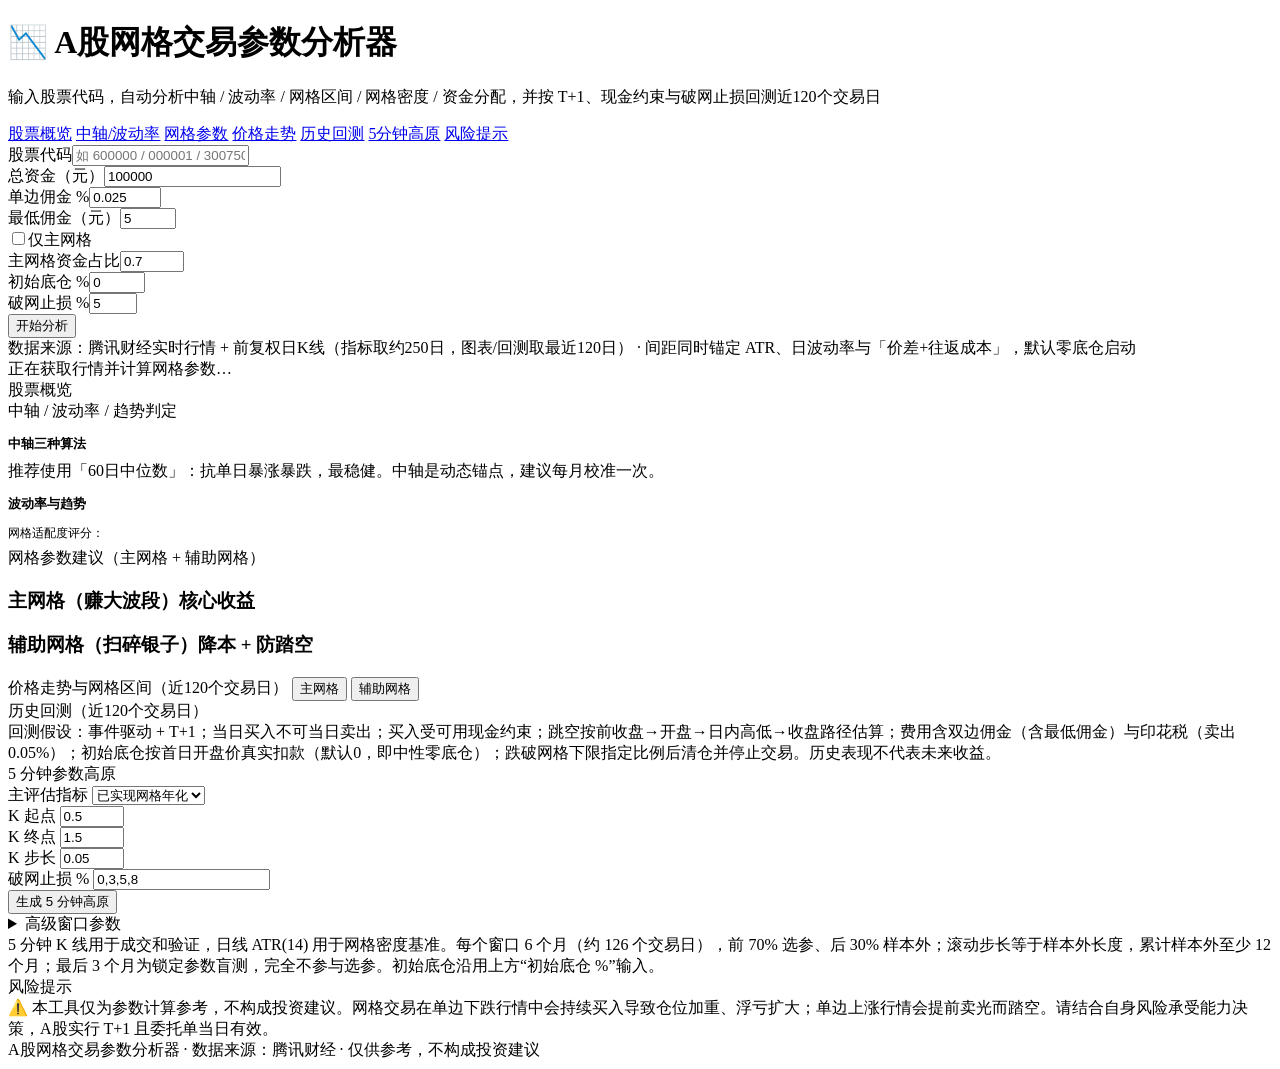
==== grid_analyzer/web/index.html @ 7067af91 "feat: add 5-minute parameter plateau UI" ====
<!DOCTYPE html>
<html lang="zh-CN">
<head>
<meta charset="UTF-8">
<meta name="viewport" content="width=device-width, initial-scale=1.0">
<title>A股网格交易参数分析器</title>
<link rel="stylesheet" href="/static/css/styles.css">
</head>
<body>
<header>
  <div class="inner">
    <h1>📉 A股网格交易参数分析器</h1>
    <p>输入股票代码，自动分析中轴 / 波动率 / 网格区间 / 网格密度 / 资金分配，并按 T+1、现金约束与破网止损回测近120个交易日</p>
  </div>
</header>

<div class="wrap">

  <nav id="toc">
    <a href="#p-stock">股票概览</a>
    <a href="#p-axis">中轴/波动率</a>
    <a href="#p-grid">网格参数</a>
    <a href="#p-chart">价格走势</a>
    <a href="#p-bt">历史回测</a>
    <a href="#p-heatmap">5分钟高原</a>
    <a href="#p-risk">风险提示</a>
  </nav>

  <div class="panel">
    <div class="search-row">
      <div class="field"><label>股票代码</label><input id="code" placeholder="如 600000 / 000001 / 300750" maxlength="8"></div>
      <div class="field"><label>总资金（元）</label><input id="capital" type="number" value="100000" min="1000" step="1000"></div>
      <div class="field"><label>单边佣金 %</label><input id="fee" type="number" value="0.025" min="0" max="0.3" step="0.005"></div>
      <div class="field"><label>最低佣金（元）</label><input id="minfee" type="number" value="5" min="0" max="100" step="1"></div>
      <label class="field check-field" title="勾选后全部资金只跑主网格，不设辅助网格"><input type="checkbox" id="single"><span>仅主网格</span></label>
      <div class="field"><label>主网格资金占比</label><input id="ratio" type="number" value="0.7" min="0.5" max="1.0" step="0.05"></div>
      <div class="field"><label>初始底仓 %</label><input id="initpos" type="number" value="0" min="0" max="100" step="5" title="0 表示中性零底仓启动；大于0时按回测首日开盘价真实扣款建仓"></div>
      <div class="field"><label>破网止损 %</label><input id="stoploss" type="number" value="5" min="0" max="50" step="1" title="价格跌破网格下限该比例后清仓并停止交易；0 表示关闭"></div>
      <button id="btn">开始分析</button>
    </div>
    <div class="hint">数据来源：腾讯财经实时行情 + 前复权日K线（指标取约250日，图表/回测取最近120日） · 间距同时锚定 ATR、日波动率与「价差+往返成本」，默认零底仓启动</div>
    <div class="err" id="err"></div>
  </div>

  <div class="panel loading" id="loading"><span class="spin"></span>正在获取行情并计算网格参数…</div>

  <div id="result">

    <div class="panel" id="p-stock">
      <div class="card-title"><span class="bar"></span>股票概览</div>
      <div class="stock-head">
        <span class="name" id="s-name"></span>
        <span class="code" id="s-code"></span>
        <span class="price" id="s-price"></span>
        <span id="s-change"></span>
        <span id="s-liq"></span>
      </div>
      <div class="kv-grid" id="s-kv"></div>
    </div>

    <div class="panel" id="p-axis">
      <div class="card-title"><span class="bar"></span>中轴 / 波动率 / 趋势判定</div>
      <div class="grid2">
        <div>
          <h3 style="font-size:13px;margin-bottom:8px;color:var(--text2)">中轴三种算法</h3>
          <div id="axis-rows"></div>
          <div class="note">推荐使用「60日中位数」：抗单日暴涨暴跌，最稳健。中轴是动态锚点，建议每月校准一次。</div>
        </div>
        <div>
          <h3 style="font-size:13px;margin-bottom:8px;color:var(--text2)">波动率与趋势</h3>
          <div class="kv-grid" id="vol-kv" style="grid-template-columns:1fr 1fr"></div>
          <div style="margin-top:12px">
            <div style="font-size:12px;color:var(--text2);margin-bottom:6px">网格适配度评分：<span id="fit-label"></span></div>
            <div class="score-wrap"><div class="score-bar"><i id="fit-bar"></i></div><span class="score-num" id="fit-num"></span></div>
          </div>
        </div>
      </div>
    </div>

    <div class="panel" id="p-grid">
      <div class="card-title"><span class="bar"></span>网格参数建议（主网格 + 辅助网格）</div>
      <div class="grid2">
        <div class="sub-card main">
          <h3>主网格（赚大波段）<span class="role">核心收益</span></h3>
          <div id="grid-main"></div>
        </div>
        <div class="sub-card aux">
          <h3>辅助网格（扫碎银子）<span class="role">降本 + 防踏空</span></h3>
          <div id="grid-aux"></div>
        </div>
      </div>
      <div class="note" id="grid-note"></div>
    </div>

    <div class="panel" id="p-chart">
      <div class="card-title"><span class="bar"></span>价格走势与网格区间（近120个交易日）
        <span class="layer-toggle">
          <button id="layer-main" class="layer-btn on-main" title="显示/隐藏主网格图层（色带 + 档位虚线 + 价格标签）">主网格</button>
          <button id="layer-aux" class="layer-btn on-aux" title="显示/隐藏辅助网格图层（色带 + 档位虚线 + 价格标签）">辅助网格</button>
        </span>
      </div>
      <div class="chart-box" id="chart"></div>
      <div class="note" id="chart-note"></div>
    </div>

    <div class="panel" id="p-bt">
      <div class="card-title"><span class="bar"></span>历史回测（近120个交易日）</div>
      <div id="bt-wrap"></div>
      <div id="equity-chart"></div>
      <div class="note" id="bt-note"></div>
      <div class="note">回测假设：事件驱动 + T+1；当日买入不可当日卖出；买入受可用现金约束；跳空按前收盘→开盘→日内高低→收盘路径估算；费用含双边佣金（含最低佣金）与印花税（卖出0.05%）；初始底仓按首日开盘价真实扣款（默认0，即中性零底仓）；跌破网格下限指定比例后清仓并停止交易。历史表现不代表未来收益。</div>
    </div>

    <div class="panel" id="p-heatmap">
      <div class="card-title"><span class="bar"></span>5 分钟参数高原</div>
      <div class="heatmap-controls">
        <div class="field">
          <label>主评估指标</label>
          <select id="heatmap-metric">
            <option value="realized_annual_pct">已实现网格年化</option>
            <option value="total_annual_pct">总权益年化</option>
            <option value="calmar">Calmar</option>
            <option value="sharpe">Sharpe</option>
            <option value="sortino">Sortino</option>
            <option value="max_drawdown_pct">最大回撤</option>
          </select>
        </div>
        <div class="field">
          <label>K 起点</label>
          <input id="heatmap-k-start" type="number" value="0.5" min="0.1" max="2" step="0.05">
        </div>
        <div class="field">
          <label>K 终点</label>
          <input id="heatmap-k-end" type="number" value="1.5" min="0.2" max="3" step="0.05">
        </div>
        <div class="field">
          <label>K 步长</label>
          <input id="heatmap-k-step" type="number" value="0.05" min="0.01" max="0.5" step="0.01">
        </div>
        <div class="field">
          <label>破网止损 %</label>
          <input id="heatmap-stop-losses" type="text" value="0,3,5,8" title="逗号分隔的百分比">
        </div>
        <button id="heatmap-btn" class="secondary-btn">生成 5 分钟高原</button>
        <span id="heatmap-status" class="hint"></span>
      </div>
      <details class="intraday-advanced">
        <summary>高级窗口参数</summary>
        <div class="heatmap-controls" style="margin-top:12px">
          <div class="field"><label>窗口交易日</label><input id="heatmap-window-days" type="number" value="126" min="10" max="252" step="1"></div>
          <div class="field"><label>样本内比例 %</label><input id="heatmap-in-sample-ratio" type="number" value="70" min="10" max="90" step="1"></div>
          <div class="field"><label>最终盲测交易日</label><input id="heatmap-final-blind-days" type="number" value="63" min="0" max="252" step="1"></div>
          <div class="field"><label>累计 OOS 交易日</label><input id="heatmap-min-oos-days" type="number" value="252" min="0" max="1000" step="1"></div>
          <div class="field"><label>历史交易日</label><input id="heatmap-history-days" type="number" value="500" min="60" max="3000" step="10"></div>
        </div>
      </details>
      <div id="heatmap-wrap"></div>
      <div class="note">5 分钟 K 线用于成交和验证，日线 ATR(14) 用于网格密度基准。每个窗口 6 个月（约 126 个交易日），前 70% 选参、后 30% 样本外；滚动步长等于样本外长度，累计样本外至少 12 个月；最后 3 个月为锁定参数盲测，完全不参与选参。初始底仓沿用上方“初始底仓 %”输入。</div>
    </div>

    <div class="panel" id="p-risk">
      <div class="card-title"><span class="bar"></span>风险提示</div>
      <div id="risks"></div>
      <div class="disclaim">⚠️ 本工具仅为参数计算参考，不构成投资建议。网格交易在单边下跌行情中会持续买入导致仓位加重、浮亏扩大；单边上涨行情会提前卖光而踏空。请结合自身风险承受能力决策，A股实行 T+1 且委托单当日有效。</div>
    </div>

  </div>
</div>

<footer>A股网格交易参数分析器 <span id="ver"></span> · 数据来源：腾讯财经 · 仅供参考，不构成投资建议</footer>
<script type="module" src="/static/js/main.js"></script>
</body>
</html>
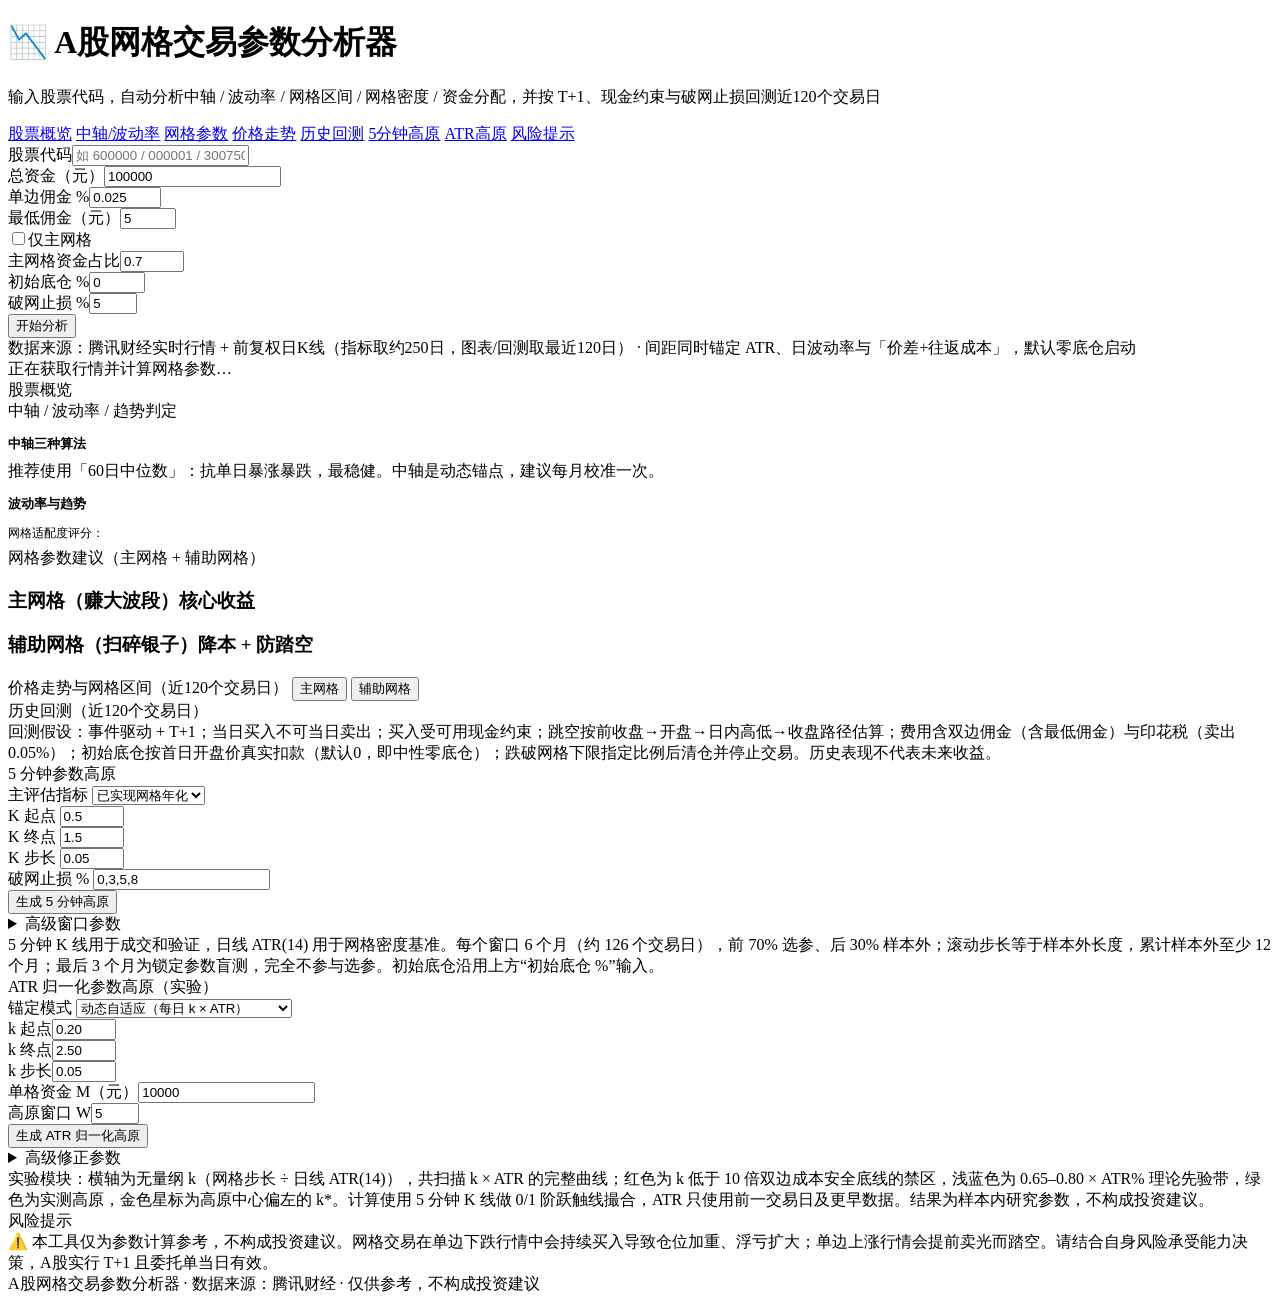
==== commit df48dc52: "feat: add experimental ATR-normalized parameter plateau" ====
--- a/grid_analyzer/web/index.html
+++ b/grid_analyzer/web/index.html
@@ -23,6 +23,7 @@
     <a href="#p-chart">价格走势</a>
     <a href="#p-bt">历史回测</a>
     <a href="#p-heatmap">5分钟高原</a>
+    <a href="#p-plateau">ATR高原</a>
     <a href="#p-risk">风险提示</a>
   </nav>
 
@@ -158,6 +159,37 @@
       <div class="note">5 分钟 K 线用于成交和验证，日线 ATR(14) 用于网格密度基准。每个窗口 6 个月（约 126 个交易日），前 70% 选参、后 30% 样本外；滚动步长等于样本外长度，累计样本外至少 12 个月；最后 3 个月为锁定参数盲测，完全不参与选参。初始底仓沿用上方“初始底仓 %”输入。</div>
     </div>
 
+    <div class="panel" id="p-plateau">
+      <div class="card-title"><span class="bar"></span>ATR 归一化参数高原（实验）</div>
+      <div class="heatmap-controls">
+        <div class="field">
+          <label>锚定模式</label>
+          <select id="plateau-mode">
+            <option value="dynamic">动态自适应（每日 k × ATR）</option>
+            <option value="static_mean">静态均值（k × 历史日均 ATR%）</option>
+          </select>
+        </div>
+        <div class="field"><label>k 起点</label><input id="plateau-k-start" type="number" value="0.20" min="0.05" max="5" step="0.05"></div>
+        <div class="field"><label>k 终点</label><input id="plateau-k-end" type="number" value="2.50" min="0.1" max="5" step="0.05"></div>
+        <div class="field"><label>k 步长</label><input id="plateau-k-step" type="number" value="0.05" min="0.01" max="0.5" step="0.01"></div>
+        <div class="field"><label>单格资金 M（元）</label><input id="plateau-grid-amount" type="number" value="10000" min="100" step="1000"></div>
+        <div class="field"><label>高原窗口 W</label><input id="plateau-window" type="number" value="5" min="2" max="21" step="1"></div>
+        <button id="plateau-btn" class="secondary-btn">生成 ATR 归一化高原</button>
+        <span id="plateau-status" class="hint"></span>
+      </div>
+      <details class="intraday-advanced">
+        <summary>高级修正参数</summary>
+        <div class="heatmap-controls" style="margin-top:12px">
+          <div class="field"><label>历史价差代理 %</label><input id="plateau-spread" type="number" value="0.05" min="0" max="5" step="0.01"></div>
+          <div class="field"><label>孤岛陡峭度阈值</label><input id="plateau-island-ratio" type="number" value="0.25" min="0" max="2" step="0.05"></div>
+          <div class="field"><label>整数关口下移 %</label><input id="plateau-front-run-offset" type="number" value="0.20" min="0" max="1" step="0.05"></div>
+          <div class="field"><label>历史交易日</label><input id="plateau-history-days" type="number" value="500" min="60" max="3000" step="10"></div>
+        </div>
+      </details>
+      <div id="plateau-wrap"></div>
+      <div class="note">实验模块：横轴为无量纲 k（网格步长 ÷ 日线 ATR(14)），共扫描 k × ATR 的完整曲线；红色为 k 低于 10 倍双边成本安全底线的禁区，浅蓝色为 0.65–0.80 × ATR% 理论先验带，绿色为实测高原，金色星标为高原中心偏左的 k*。计算使用 5 分钟 K 线做 0/1 阶跃触线撮合，ATR 只使用前一交易日及更早数据。结果为样本内研究参数，不构成投资建议。</div>
+    </div>
+
     <div class="panel" id="p-risk">
       <div class="card-title"><span class="bar"></span>风险提示</div>
       <div id="risks"></div>
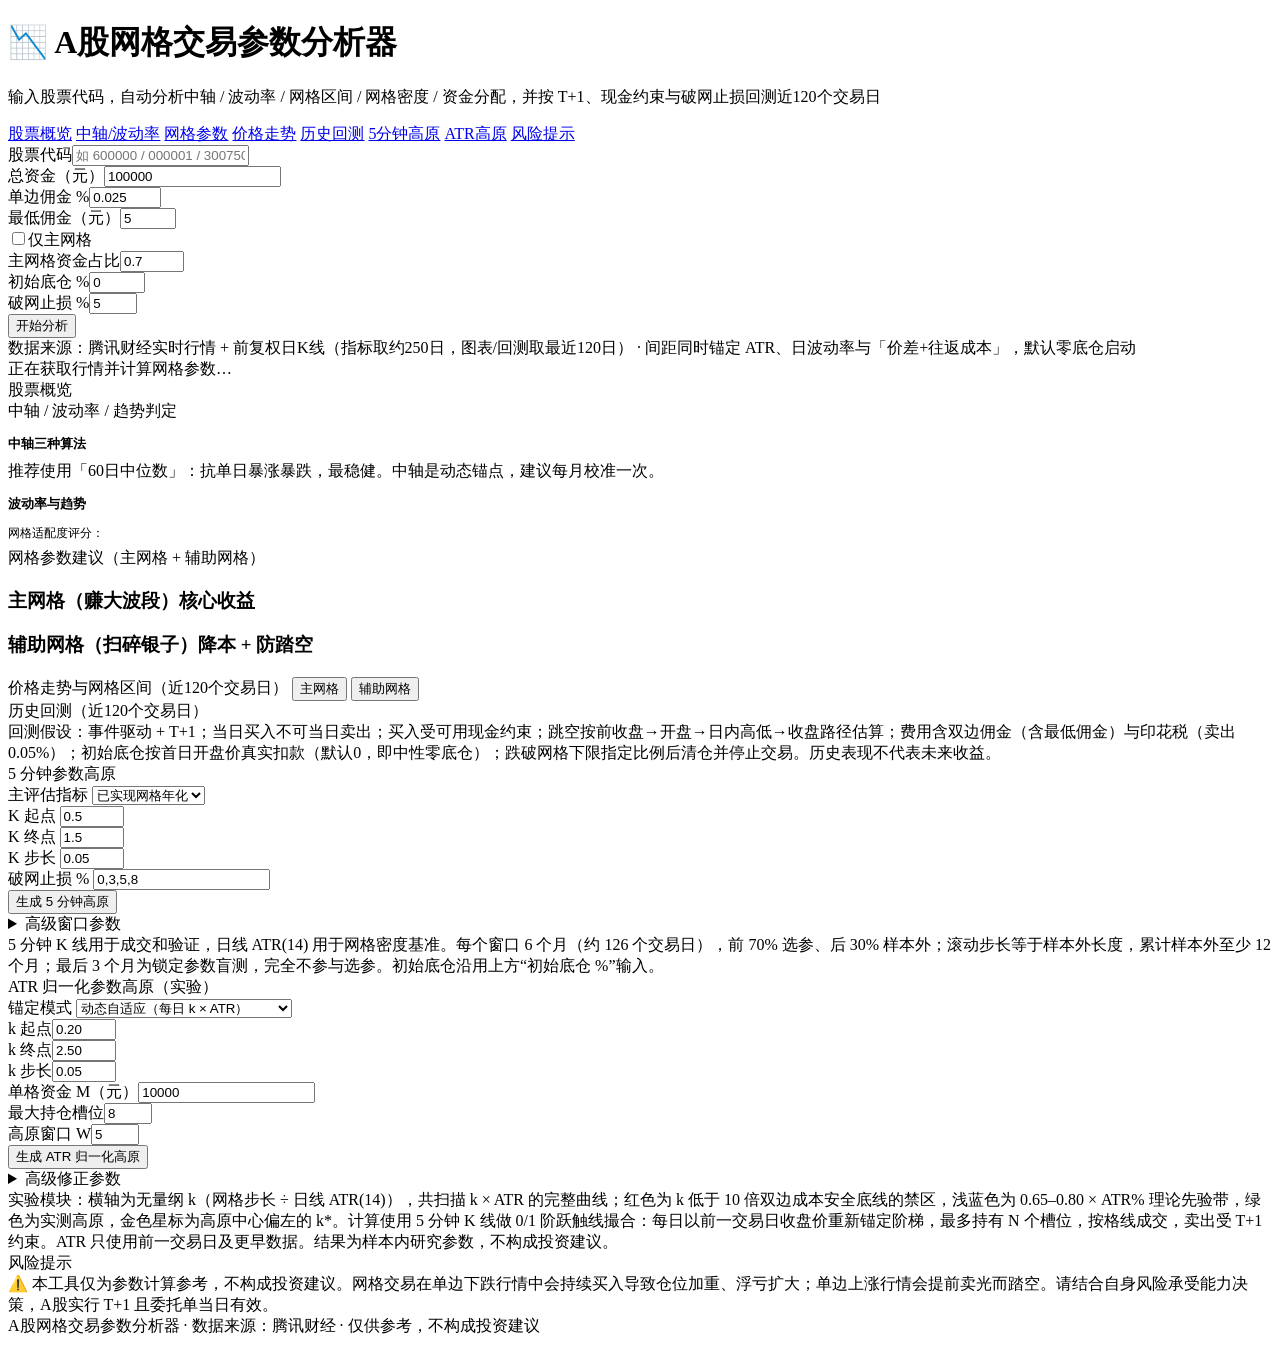
==== commit 253f0a6a: "fix: re-anchor ATR plateau as a rolling ladder grid" ====
--- a/grid_analyzer/web/index.html
+++ b/grid_analyzer/web/index.html
@@ -173,6 +173,7 @@
         <div class="field"><label>k 终点</label><input id="plateau-k-end" type="number" value="2.50" min="0.1" max="5" step="0.05"></div>
         <div class="field"><label>k 步长</label><input id="plateau-k-step" type="number" value="0.05" min="0.01" max="0.5" step="0.01"></div>
         <div class="field"><label>单格资金 M（元）</label><input id="plateau-grid-amount" type="number" value="10000" min="100" step="1000"></div>
+        <div class="field"><label>最大持仓槽位</label><input id="plateau-max-positions" type="number" value="8" min="1" max="50" step="1"></div>
         <div class="field"><label>高原窗口 W</label><input id="plateau-window" type="number" value="5" min="2" max="21" step="1"></div>
         <button id="plateau-btn" class="secondary-btn">生成 ATR 归一化高原</button>
         <span id="plateau-status" class="hint"></span>
@@ -187,7 +188,7 @@
         </div>
       </details>
       <div id="plateau-wrap"></div>
-      <div class="note">实验模块：横轴为无量纲 k（网格步长 ÷ 日线 ATR(14)），共扫描 k × ATR 的完整曲线；红色为 k 低于 10 倍双边成本安全底线的禁区，浅蓝色为 0.65–0.80 × ATR% 理论先验带，绿色为实测高原，金色星标为高原中心偏左的 k*。计算使用 5 分钟 K 线做 0/1 阶跃触线撮合，ATR 只使用前一交易日及更早数据。结果为样本内研究参数，不构成投资建议。</div>
+      <div class="note">实验模块：横轴为无量纲 k（网格步长 ÷ 日线 ATR(14)），共扫描 k × ATR 的完整曲线；红色为 k 低于 10 倍双边成本安全底线的禁区，浅蓝色为 0.65–0.80 × ATR% 理论先验带，绿色为实测高原，金色星标为高原中心偏左的 k*。计算使用 5 分钟 K 线做 0/1 阶跃触线撮合：每日以前一交易日收盘价重新锚定阶梯，最多持有 N 个槽位，按格线成交，卖出受 T+1 约束。ATR 只使用前一交易日及更早数据。结果为样本内研究参数，不构成投资建议。</div>
     </div>
 
     <div class="panel" id="p-risk">
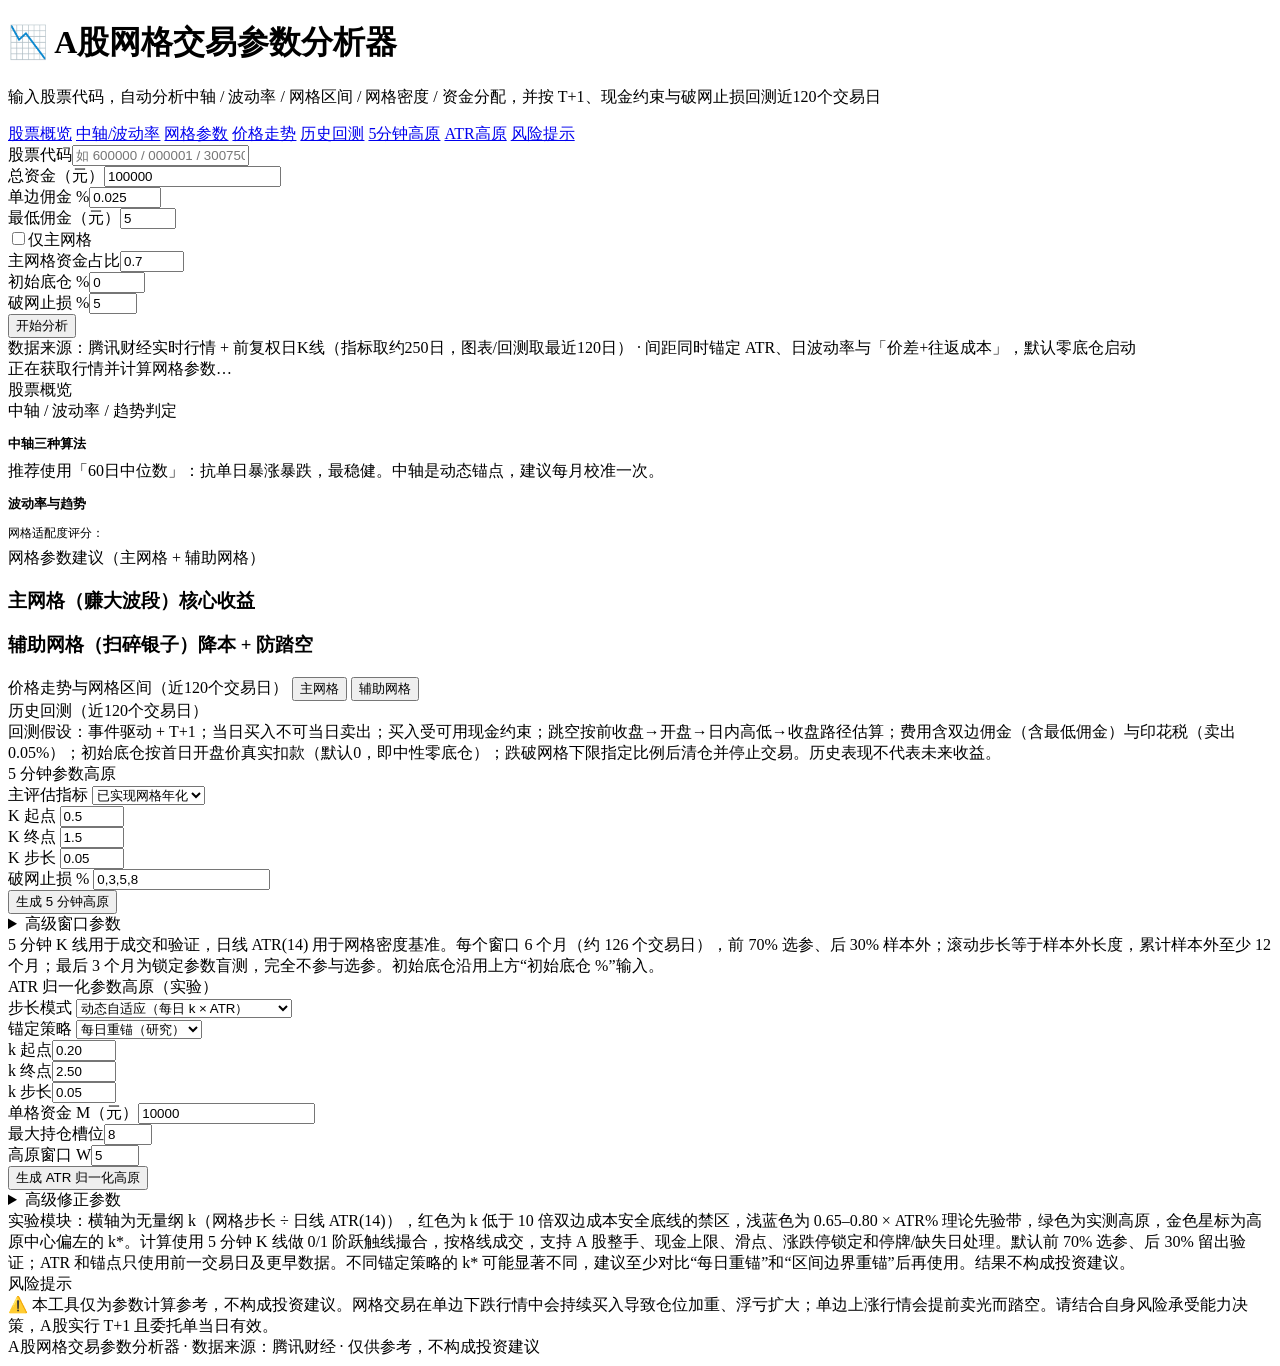
==== commit 371fb8c1: "feat: harden ATR plateau with anchor policies and holdout" ====
--- a/grid_analyzer/web/index.html
+++ b/grid_analyzer/web/index.html
@@ -163,10 +163,19 @@
       <div class="card-title"><span class="bar"></span>ATR 归一化参数高原（实验）</div>
       <div class="heatmap-controls">
         <div class="field">
-          <label>锚定模式</label>
+          <label>步长模式</label>
           <select id="plateau-mode">
             <option value="dynamic">动态自适应（每日 k × ATR）</option>
             <option value="static_mean">静态均值（k × 历史日均 ATR%）</option>
+          </select>
+        </div>
+        <div class="field">
+          <label>锚定策略</label>
+          <select id="plateau-anchor-policy">
+            <option value="daily_roll">每日重锚（研究）</option>
+            <option value="fixed_band">区间边界重锚</option>
+            <option value="fixed">固定锚点</option>
+            <option value="periodic">周期重锚</option>
           </select>
         </div>
         <div class="field"><label>k 起点</label><input id="plateau-k-start" type="number" value="0.20" min="0.05" max="5" step="0.05"></div>
@@ -182,13 +191,19 @@
         <summary>高级修正参数</summary>
         <div class="heatmap-controls" style="margin-top:12px">
           <div class="field"><label>历史价差代理 %</label><input id="plateau-spread" type="number" value="0.05" min="0" max="5" step="0.01"></div>
+          <div class="field"><label>单边滑点/冲击 %</label><input id="plateau-slippage" type="number" value="0.02" min="0" max="5" step="0.01"></div>
+          <div class="field"><label>整手股数（0=归一化）</label><input id="plateau-lot-size" type="number" value="100" min="0" max="10000" step="100"></div>
+          <div class="field"><label>涨跌停阈值 %（0=关闭）</label><input id="plateau-price-limit" type="number" value="10" min="0" max="50" step="1"></div>
+          <div class="field"><label>高原最小闭环数</label><input id="plateau-min-loops" type="number" value="10" min="0" max="10000" step="1"></div>
+          <div class="field"><label>期末浮亏惩罚</label><input id="plateau-open-loss-penalty" type="number" value="0.5" min="0" max="5" step="0.1"></div>
+          <div class="field"><label>留出验证比例 %</label><input id="plateau-holdout-ratio" type="number" value="30" min="0" max="80" step="5"></div>
           <div class="field"><label>孤岛陡峭度阈值</label><input id="plateau-island-ratio" type="number" value="0.25" min="0" max="2" step="0.05"></div>
           <div class="field"><label>整数关口下移 %</label><input id="plateau-front-run-offset" type="number" value="0.20" min="0" max="1" step="0.05"></div>
           <div class="field"><label>历史交易日</label><input id="plateau-history-days" type="number" value="500" min="60" max="3000" step="10"></div>
         </div>
       </details>
       <div id="plateau-wrap"></div>
-      <div class="note">实验模块：横轴为无量纲 k（网格步长 ÷ 日线 ATR(14)），共扫描 k × ATR 的完整曲线；红色为 k 低于 10 倍双边成本安全底线的禁区，浅蓝色为 0.65–0.80 × ATR% 理论先验带，绿色为实测高原，金色星标为高原中心偏左的 k*。计算使用 5 分钟 K 线做 0/1 阶跃触线撮合：每日以前一交易日收盘价重新锚定阶梯，最多持有 N 个槽位，按格线成交，卖出受 T+1 约束。ATR 只使用前一交易日及更早数据。结果为样本内研究参数，不构成投资建议。</div>
+      <div class="note">实验模块：横轴为无量纲 k（网格步长 ÷ 日线 ATR(14)），红色为 k 低于 10 倍双边成本安全底线的禁区，浅蓝色为 0.65–0.80 × ATR% 理论先验带，绿色为实测高原，金色星标为高原中心偏左的 k*。计算使用 5 分钟 K 线做 0/1 阶跃触线撮合，按格线成交，支持 A 股整手、现金上限、滑点、涨跌停锁定和停牌/缺失日处理。默认前 70% 选参、后 30% 留出验证；ATR 和锚点只使用前一交易日及更早数据。不同锚定策略的 k* 可能显著不同，建议至少对比“每日重锚”和“区间边界重锚”后再使用。结果不构成投资建议。</div>
     </div>
 
     <div class="panel" id="p-risk">
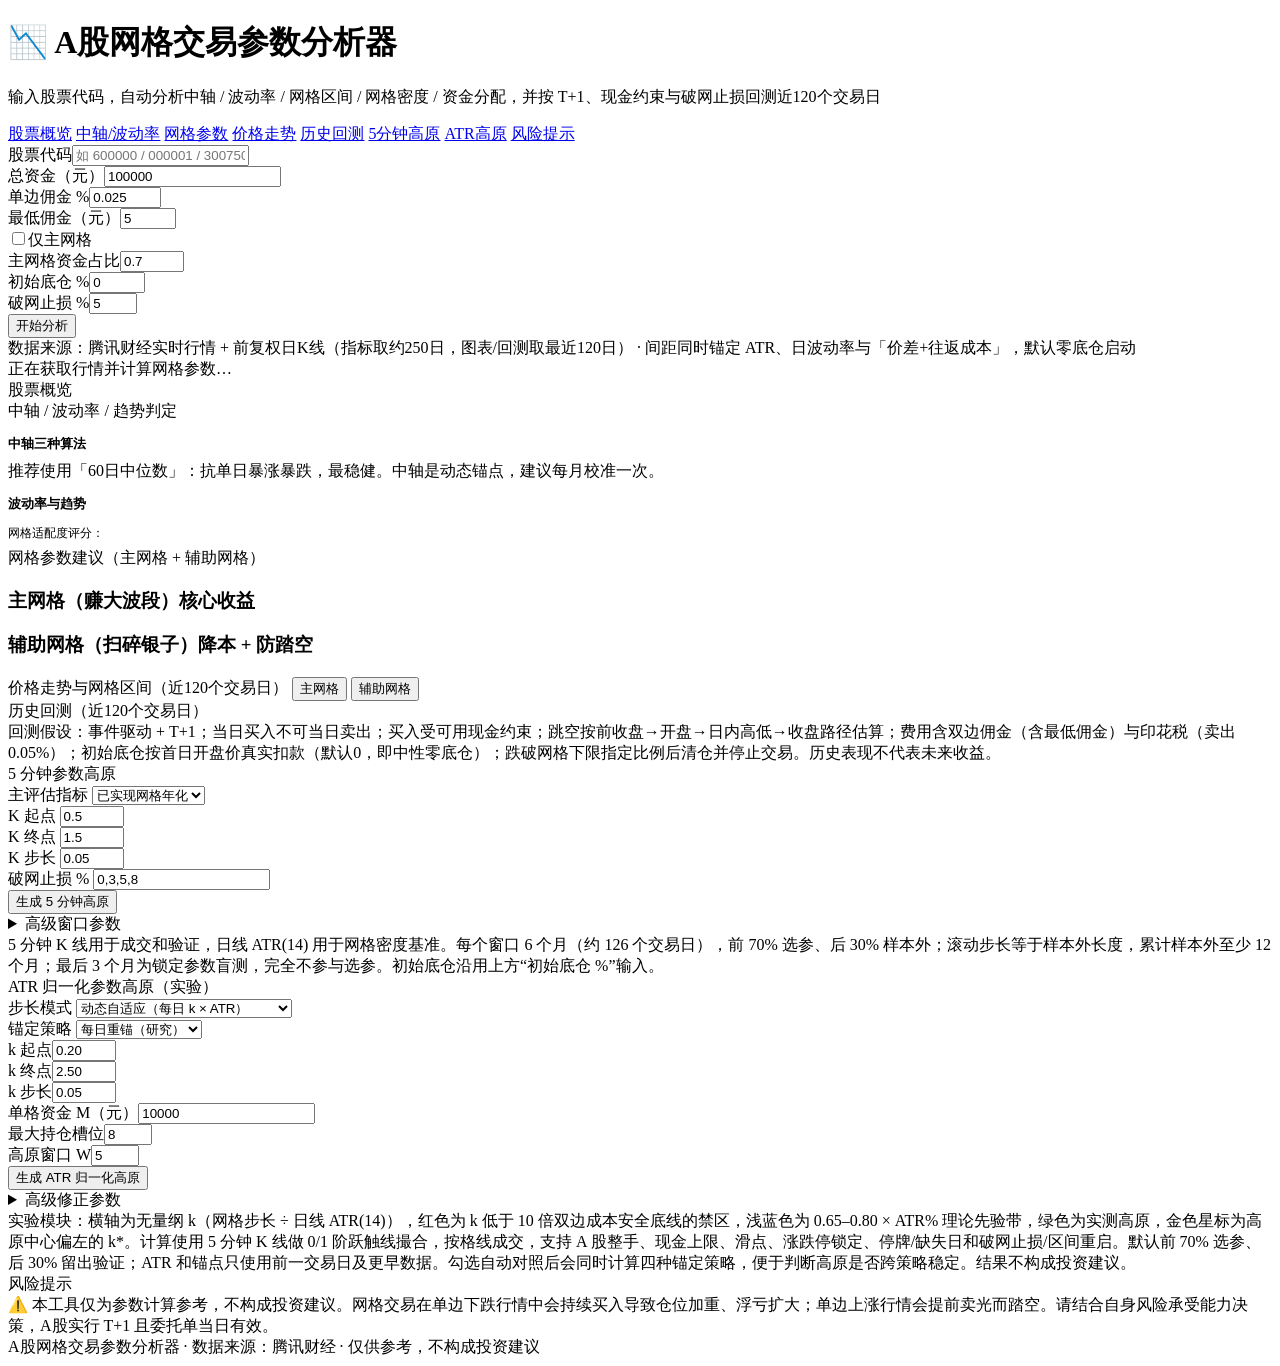
==== commit 4010ca46: "feat: add plateau stop restart and policy comparison" ====
--- a/grid_analyzer/web/index.html
+++ b/grid_analyzer/web/index.html
@@ -163,14 +163,14 @@
       <div class="card-title"><span class="bar"></span>ATR 归一化参数高原（实验）</div>
       <div class="heatmap-controls">
         <div class="field">
-          <label>步长模式</label>
+          <label><span class="param-label" data-tip="dynamic：每个交易日用 k × 前一日 ATR 计算绝对步长；static_mean：用 k × 历史扩展日均 ATR% 计算固定百分比步长。">步长模式</span></label>
           <select id="plateau-mode">
             <option value="dynamic">动态自适应（每日 k × ATR）</option>
             <option value="static_mean">静态均值（k × 历史日均 ATR%）</option>
           </select>
         </div>
         <div class="field">
-          <label>锚定策略</label>
+          <label><span class="param-label" data-tip="daily_roll：每天用前收盘价重锚，研究用；fixed_band：用前 N 日区间，突破并超过缓冲才重锚；fixed：整个回测固定第一个锚点；periodic：每 N 个交易日重锚。">锚定策略</span></label>
           <select id="plateau-anchor-policy">
             <option value="daily_roll">每日重锚（研究）</option>
             <option value="fixed_band">区间边界重锚</option>
@@ -178,32 +178,35 @@
             <option value="periodic">周期重锚</option>
           </select>
         </div>
-        <div class="field"><label>k 起点</label><input id="plateau-k-start" type="number" value="0.20" min="0.05" max="5" step="0.05"></div>
-        <div class="field"><label>k 终点</label><input id="plateau-k-end" type="number" value="2.50" min="0.1" max="5" step="0.05"></div>
-        <div class="field"><label>k 步长</label><input id="plateau-k-step" type="number" value="0.05" min="0.01" max="0.5" step="0.01"></div>
-        <div class="field"><label>单格资金 M（元）</label><input id="plateau-grid-amount" type="number" value="10000" min="100" step="1000"></div>
-        <div class="field"><label>最大持仓槽位</label><input id="plateau-max-positions" type="number" value="8" min="1" max="50" step="1"></div>
-        <div class="field"><label>高原窗口 W</label><input id="plateau-window" type="number" value="5" min="2" max="21" step="1"></div>
+        <div class="field"><label><span class="param-label" data-tip="k 扫描下界。k 是无量纲系数，实际步长 = k × ATR%。">k 起点</span></label><input id="plateau-k-start" type="number" value="0.20" min="0.05" max="5" step="0.05"></div>
+        <div class="field"><label><span class="param-label" data-tip="k 扫描上界。若高原顶到右边界，系统会提示扩大终点。">k 终点</span></label><input id="plateau-k-end" type="number" value="2.50" min="0.1" max="5" step="0.05"></div>
+        <div class="field"><label><span class="param-label" data-tip="k 的扫描步长。默认 0.05，步长越小曲线越细但计算越慢。">k 步长</span></label><input id="plateau-k-step" type="number" value="0.05" min="0.01" max="0.5" step="0.01"></div>
+        <div class="field"><label><span class="param-label" data-tip="每个网格槽位的计划投入金额 M。实际买入受整手取整、佣金和现金约束。">单格资金 M（元）</span></label><input id="plateau-grid-amount" type="number" value="10000" min="100" step="1000"></div>
+        <div class="field"><label><span class="param-label" data-tip="最多同时持有的网格槽位数。网格总资金上限 = M × 该值。">最大持仓槽位</span></label><input id="plateau-max-positions" type="number" value="8" min="1" max="50" step="1"></div>
+        <div class="field"><label><span class="param-label" data-tip="高原滑动窗口包含的 k 点数。默认 5 个点，约 0.20 个 k 跨度。">高原窗口 W</span></label><input id="plateau-window" type="number" value="5" min="2" max="21" step="1"></div>
         <button id="plateau-btn" class="secondary-btn">生成 ATR 归一化高原</button>
         <span id="plateau-status" class="hint"></span>
       </div>
       <details class="intraday-advanced">
         <summary>高级修正参数</summary>
         <div class="heatmap-controls" style="margin-top:12px">
-          <div class="field"><label>历史价差代理 %</label><input id="plateau-spread" type="number" value="0.05" min="0" max="5" step="0.01"></div>
-          <div class="field"><label>单边滑点/冲击 %</label><input id="plateau-slippage" type="number" value="0.02" min="0" max="5" step="0.01"></div>
-          <div class="field"><label>整手股数（0=归一化）</label><input id="plateau-lot-size" type="number" value="100" min="0" max="10000" step="100"></div>
-          <div class="field"><label>涨跌停阈值 %（0=关闭）</label><input id="plateau-price-limit" type="number" value="10" min="0" max="50" step="1"></div>
-          <div class="field"><label>高原最小闭环数</label><input id="plateau-min-loops" type="number" value="10" min="0" max="10000" step="1"></div>
-          <div class="field"><label>期末浮亏惩罚</label><input id="plateau-open-loss-penalty" type="number" value="0.5" min="0" max="5" step="0.1"></div>
-          <div class="field"><label>留出验证比例 %</label><input id="plateau-holdout-ratio" type="number" value="30" min="0" max="80" step="5"></div>
-          <div class="field"><label>孤岛陡峭度阈值</label><input id="plateau-island-ratio" type="number" value="0.25" min="0" max="2" step="0.05"></div>
-          <div class="field"><label>整数关口下移 %</label><input id="plateau-front-run-offset" type="number" value="0.20" min="0" max="1" step="0.05"></div>
-          <div class="field"><label>历史交易日</label><input id="plateau-history-days" type="number" value="500" min="60" max="3000" step="10"></div>
+          <div class="field"><label><span class="param-label" data-tip="历史买卖价差代理。实际成交价会扣除半价差，双边共扣一次价差。">历史价差代理 %</span></label><input id="plateau-spread" type="number" value="0.05" min="0" max="5" step="0.01"></div>
+          <div class="field"><label><span class="param-label" data-tip="单边滑点/冲击代理。买入加价、卖出减价，各扣一次；不建模完整订单簿深度。">单边滑点/冲击 %</span></label><input id="plateau-slippage" type="number" value="0.02" min="0" max="5" step="0.01"></div>
+          <div class="field"><label><span class="param-label" data-tip="A 股整手股数。100 表示按一手取整；0 表示使用 M / 价格的归一化数量，适合纯研究比较。">整手股数（0=归一化）</span></label><input id="plateau-lot-size" type="number" value="100" min="0" max="10000" step="100"></div>
+          <div class="field"><label><span class="param-label" data-tip="涨跌停封死日识别阈值。0 表示关闭；主板通常 10，创业板/科创板 20，北交所 30。">涨跌停阈值 %（0=关闭）</span></label><input id="plateau-price-limit" type="number" value="10" min="0" max="50" step="1"></div>
+          <div class="field"><label><span class="param-label" data-tip="价格跌破最低网格档位该比例后清仓，并停止买入；0 表示关闭。清仓后按滚动锚点重启新区间。">破网止损 %（0=关闭）</span></label><input id="plateau-stop-loss" type="number" value="5" min="0" max="50" step="1"></div>
+          <div class="field"><label><span class="param-label" data-tip="止损清仓后等待多少个交易日再重启网格。0 表示下一交易日重启。">止损重启冷却天数</span></label><input id="plateau-restart-cooldown" type="number" value="0" min="0" max="60" step="1"></div>
+          <div class="field"><label><span class="param-label" data-tip="参与高原选择所需的最小闭环次数，用于过滤几乎没有交易的死区。">高原最小闭环数</span></label><input id="plateau-min-loops" type="number" value="10" min="0" max="10000" step="1"></div>
+          <div class="field"><label><span class="param-label" data-tip="选参时对期末未平仓浮亏的扣减系数。0 表示不惩罚，1 表示完全扣减浮亏。">期末浮亏惩罚</span></label><input id="plateau-open-loss-penalty" type="number" value="0.5" min="0" max="5" step="0.1"></div>
+          <div class="field"><label><span class="param-label" data-tip="最后多少比例的数据作为留出段。留出段只评估锁定的 k*，不参与选参；0 表示关闭。">留出验证比例 %</span></label><input id="plateau-holdout-ratio" type="number" value="30" min="0" max="80" step="5"></div>
+          <label class="check-field" title="同时计算每日重锚、区间边界重锚、固定锚点和周期重锚，生成并排对照表"><input type="checkbox" id="plateau-compare" checked><span>自动对照四种锚定策略</span></label>
+          <div class="field"><label><span class="param-label" data-tip="孤岛判定阈值：左右相邻点相对跌幅同时超过该比例时，视为过拟合孤岛并剔除。">孤岛陡峭度阈值</span></label><input id="plateau-island-ratio" type="number" value="0.25" min="0" max="2" step="0.05"></div>
+          <div class="field"><label><span class="param-label" data-tip="当理论步长接近 1/2/3/5% 整数关口时，向下微调的百分点，用于抢跑整数挂单墙。">整数关口下移 %</span></label><input id="plateau-front-run-offset" type="number" value="0.20" min="0" max="1" step="0.05"></div>
+          <div class="field"><label><span class="param-label" data-tip="拉取的日线/5 分钟历史交易日数。数据不足会返回明确错误。">历史交易日</span></label><input id="plateau-history-days" type="number" value="500" min="60" max="3000" step="10"></div>
         </div>
       </details>
       <div id="plateau-wrap"></div>
-      <div class="note">实验模块：横轴为无量纲 k（网格步长 ÷ 日线 ATR(14)），红色为 k 低于 10 倍双边成本安全底线的禁区，浅蓝色为 0.65–0.80 × ATR% 理论先验带，绿色为实测高原，金色星标为高原中心偏左的 k*。计算使用 5 分钟 K 线做 0/1 阶跃触线撮合，按格线成交，支持 A 股整手、现金上限、滑点、涨跌停锁定和停牌/缺失日处理。默认前 70% 选参、后 30% 留出验证；ATR 和锚点只使用前一交易日及更早数据。不同锚定策略的 k* 可能显著不同，建议至少对比“每日重锚”和“区间边界重锚”后再使用。结果不构成投资建议。</div>
+      <div class="note">实验模块：横轴为无量纲 k（网格步长 ÷ 日线 ATR(14)），红色为 k 低于 10 倍双边成本安全底线的禁区，浅蓝色为 0.65–0.80 × ATR% 理论先验带，绿色为实测高原，金色星标为高原中心偏左的 k*。计算使用 5 分钟 K 线做 0/1 阶跃触线撮合，按格线成交，支持 A 股整手、现金上限、滑点、涨跌停锁定、停牌/缺失日和破网止损/区间重启。默认前 70% 选参、后 30% 留出验证；ATR 和锚点只使用前一交易日及更早数据。勾选自动对照后会同时计算四种锚定策略，便于判断高原是否跨策略稳定。结果不构成投资建议。</div>
     </div>
 
     <div class="panel" id="p-risk">
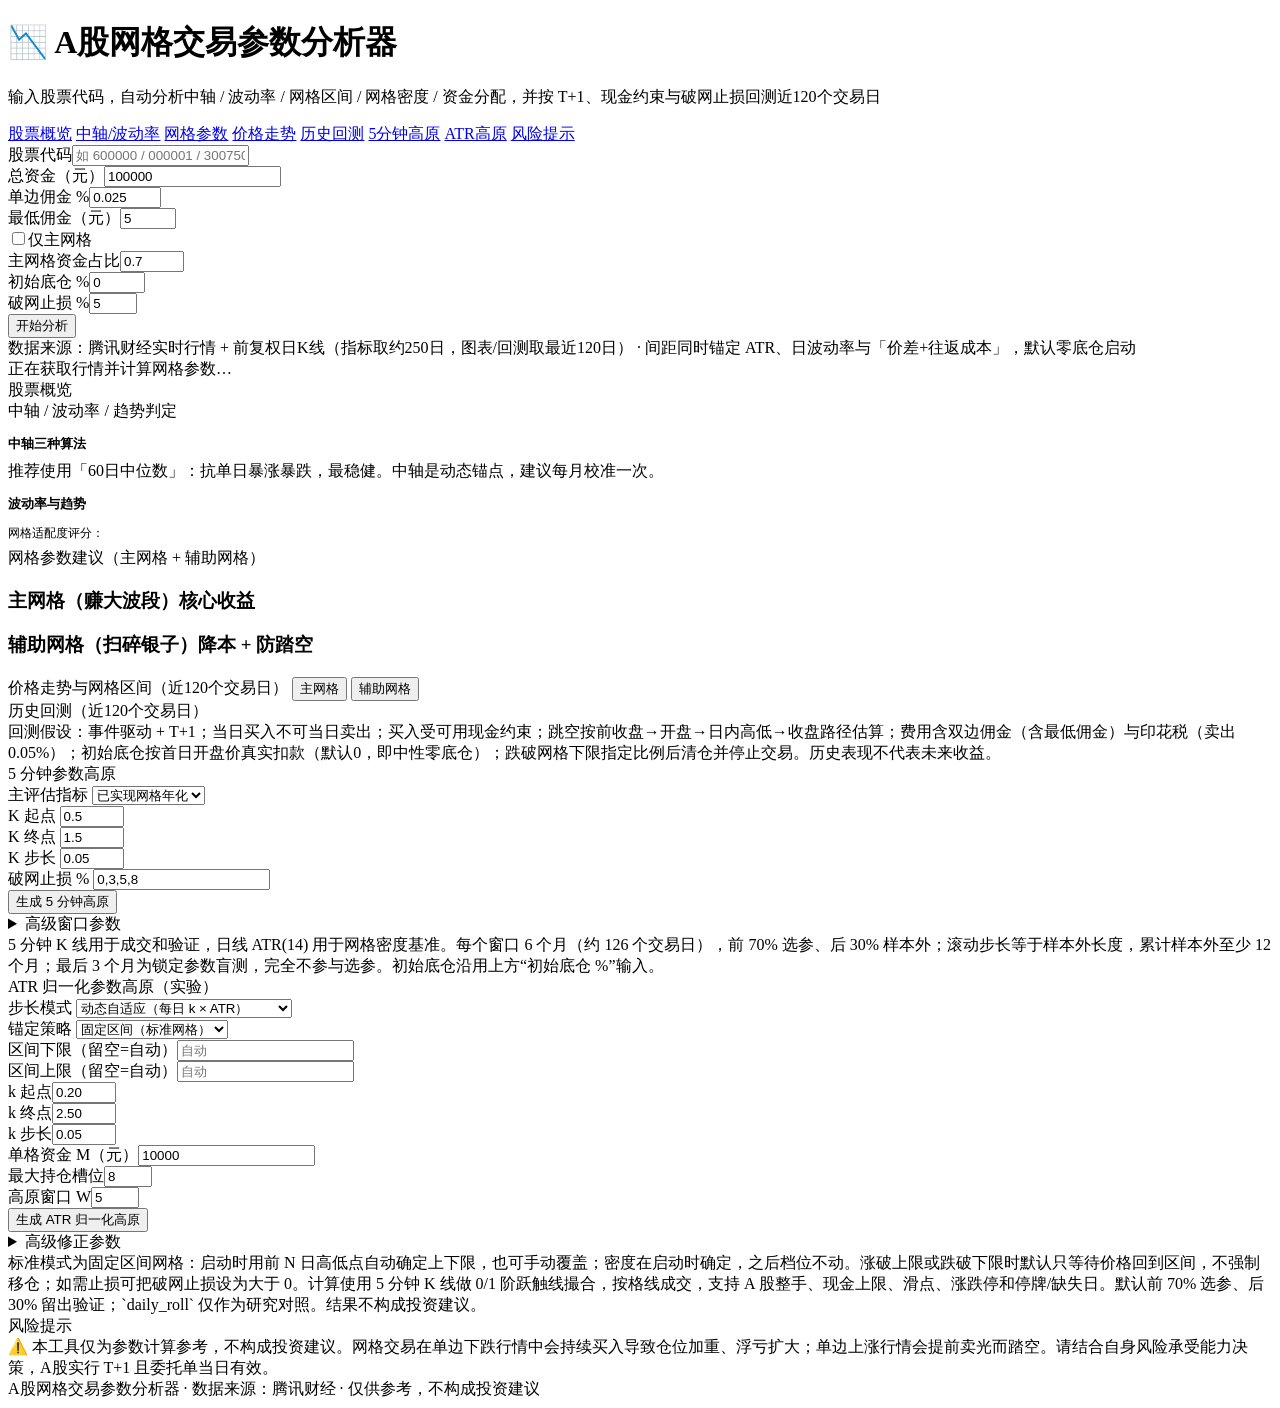
==== commit d5924856: "feat: make fixed-band grid the default plateau model" ====
--- a/grid_analyzer/web/index.html
+++ b/grid_analyzer/web/index.html
@@ -163,21 +163,23 @@
       <div class="card-title"><span class="bar"></span>ATR 归一化参数高原（实验）</div>
       <div class="heatmap-controls">
         <div class="field">
-          <label><span class="param-label" data-tip="dynamic：每个交易日用 k × 前一日 ATR 计算绝对步长；static_mean：用 k × 历史扩展日均 ATR% 计算固定百分比步长。">步长模式</span></label>
+          <label><span class="param-label" data-tip="固定区间模式：启动时用 k × 起始 ATR% 或 k × 历史日均 ATR% 计算密度，之后密度不再变化。其他锚定策略下用于各自的密度计算。">步长模式</span></label>
           <select id="plateau-mode">
             <option value="dynamic">动态自适应（每日 k × ATR）</option>
             <option value="static_mean">静态均值（k × 历史日均 ATR%）</option>
           </select>
         </div>
         <div class="field">
-          <label><span class="param-label" data-tip="daily_roll：每天用前收盘价重锚，研究用；fixed_band：用前 N 日区间，突破并超过缓冲才重锚；fixed：整个回测固定第一个锚点；periodic：每 N 个交易日重锚。">锚定策略</span></label>
+          <label><span class="param-label" data-tip="fixed：启动时定区间和密度，之后完全不动；fixed_band：突破区间后才重锚；periodic：每 N 个交易日重锚；daily_roll：每天重锚，仅作为研究对照。">锚定策略</span></label>
           <select id="plateau-anchor-policy">
-            <option value="daily_roll">每日重锚（研究）</option>
+            <option value="fixed">固定区间（标准网格）</option>
             <option value="fixed_band">区间边界重锚</option>
-            <option value="fixed">固定锚点</option>
             <option value="periodic">周期重锚</option>
+            <option value="daily_roll">每日重锚（研究对照）</option>
           </select>
         </div>
+        <div class="field"><label><span class="param-label" data-tip="可选手动区间下限。下限和上限必须同时填写；留空则自动使用启动前 N 日高低点。">区间下限（留空=自动）</span></label><input id="plateau-band-lower" type="number" value="" min="0.01" step="0.01" placeholder="自动"></div>
+        <div class="field"><label><span class="param-label" data-tip="可选手动区间上限。下限和上限必须同时填写；留空则自动使用启动前 N 日高低点。">区间上限（留空=自动）</span></label><input id="plateau-band-upper" type="number" value="" min="0.01" step="0.01" placeholder="自动"></div>
         <div class="field"><label><span class="param-label" data-tip="k 扫描下界。k 是无量纲系数，实际步长 = k × ATR%。">k 起点</span></label><input id="plateau-k-start" type="number" value="0.20" min="0.05" max="5" step="0.05"></div>
         <div class="field"><label><span class="param-label" data-tip="k 扫描上界。若高原顶到右边界，系统会提示扩大终点。">k 终点</span></label><input id="plateau-k-end" type="number" value="2.50" min="0.1" max="5" step="0.05"></div>
         <div class="field"><label><span class="param-label" data-tip="k 的扫描步长。默认 0.05，步长越小曲线越细但计算越慢。">k 步长</span></label><input id="plateau-k-step" type="number" value="0.05" min="0.01" max="0.5" step="0.01"></div>
@@ -194,7 +196,7 @@
           <div class="field"><label><span class="param-label" data-tip="单边滑点/冲击代理。买入加价、卖出减价，各扣一次；不建模完整订单簿深度。">单边滑点/冲击 %</span></label><input id="plateau-slippage" type="number" value="0.02" min="0" max="5" step="0.01"></div>
           <div class="field"><label><span class="param-label" data-tip="A 股整手股数。100 表示按一手取整；0 表示使用 M / 价格的归一化数量，适合纯研究比较。">整手股数（0=归一化）</span></label><input id="plateau-lot-size" type="number" value="100" min="0" max="10000" step="100"></div>
           <div class="field"><label><span class="param-label" data-tip="涨跌停封死日识别阈值。0 表示关闭；主板通常 10，创业板/科创板 20，北交所 30。">涨跌停阈值 %（0=关闭）</span></label><input id="plateau-price-limit" type="number" value="10" min="0" max="50" step="1"></div>
-          <div class="field"><label><span class="param-label" data-tip="价格跌破最低网格档位该比例后清仓，并停止买入；0 表示关闭。清仓后按滚动锚点重启新区间。">破网止损 %（0=关闭）</span></label><input id="plateau-stop-loss" type="number" value="5" min="0" max="50" step="1"></div>
+          <div class="field"><label><span class="param-label" data-tip="默认 0：跌破下限只等待价格回到区间，不强制止损。设为大于 0 时，跌破区间下限该比例后清仓并按冷却天数重启。">破网止损 %（0=等待回区间）</span></label><input id="plateau-stop-loss" type="number" value="0" min="0" max="50" step="1"></div>
           <div class="field"><label><span class="param-label" data-tip="止损清仓后等待多少个交易日再重启网格。0 表示下一交易日重启。">止损重启冷却天数</span></label><input id="plateau-restart-cooldown" type="number" value="0" min="0" max="60" step="1"></div>
           <div class="field"><label><span class="param-label" data-tip="参与高原选择所需的最小闭环次数，用于过滤几乎没有交易的死区。">高原最小闭环数</span></label><input id="plateau-min-loops" type="number" value="10" min="0" max="10000" step="1"></div>
           <div class="field"><label><span class="param-label" data-tip="选参时对期末未平仓浮亏的扣减系数。0 表示不惩罚，1 表示完全扣减浮亏。">期末浮亏惩罚</span></label><input id="plateau-open-loss-penalty" type="number" value="0.5" min="0" max="5" step="0.1"></div>
@@ -206,7 +208,7 @@
         </div>
       </details>
       <div id="plateau-wrap"></div>
-      <div class="note">实验模块：横轴为无量纲 k（网格步长 ÷ 日线 ATR(14)），红色为 k 低于 10 倍双边成本安全底线的禁区，浅蓝色为 0.65–0.80 × ATR% 理论先验带，绿色为实测高原，金色星标为高原中心偏左的 k*。计算使用 5 分钟 K 线做 0/1 阶跃触线撮合，按格线成交，支持 A 股整手、现金上限、滑点、涨跌停锁定、停牌/缺失日和破网止损/区间重启。默认前 70% 选参、后 30% 留出验证；ATR 和锚点只使用前一交易日及更早数据。勾选自动对照后会同时计算四种锚定策略，便于判断高原是否跨策略稳定。结果不构成投资建议。</div>
+      <div class="note">标准模式为固定区间网格：启动时用前 N 日高低点自动确定上下限，也可手动覆盖；密度在启动时确定，之后档位不动。涨破上限或跌破下限时默认只等待价格回到区间，不强制移仓；如需止损可把破网止损设为大于 0。计算使用 5 分钟 K 线做 0/1 阶跃触线撮合，按格线成交，支持 A 股整手、现金上限、滑点、涨跌停和停牌/缺失日。默认前 70% 选参、后 30% 留出验证；`daily_roll` 仅作为研究对照。结果不构成投资建议。</div>
     </div>
 
     <div class="panel" id="p-risk">
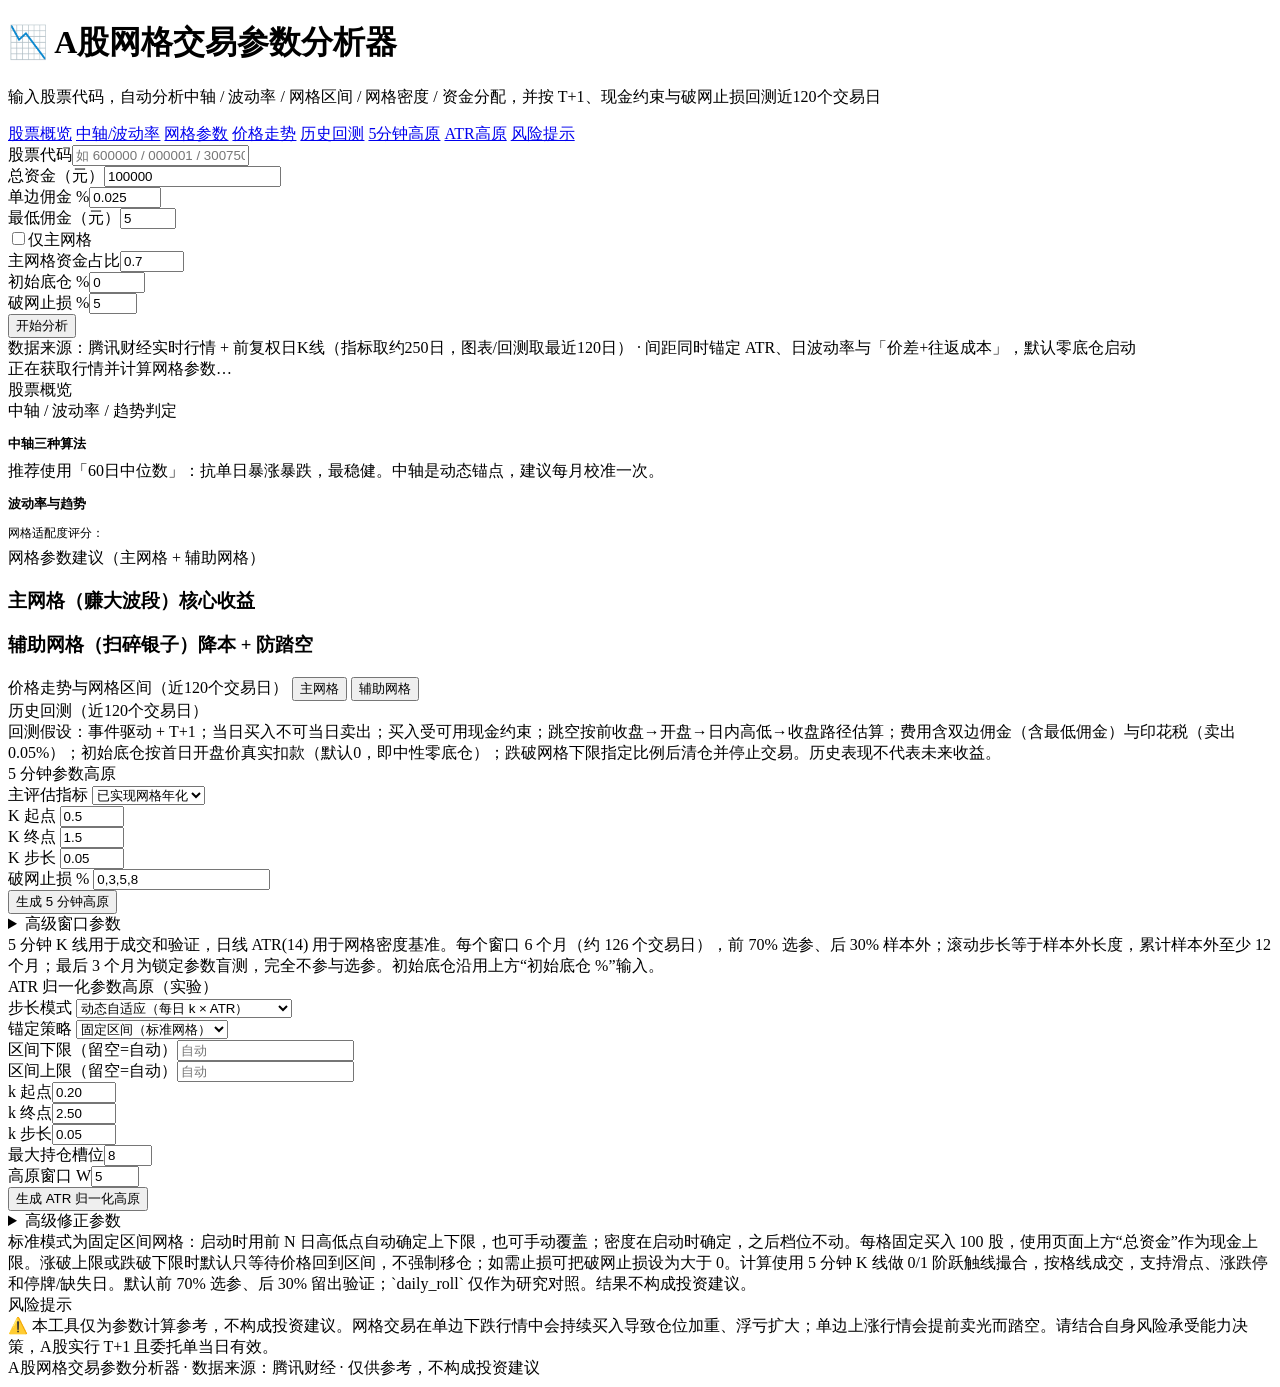
==== commit 5fd8e3cb: "feat: use fixed 100-share sizing in ATR plateau" ====
--- a/grid_analyzer/web/index.html
+++ b/grid_analyzer/web/index.html
@@ -183,8 +183,7 @@
         <div class="field"><label><span class="param-label" data-tip="k 扫描下界。k 是无量纲系数，实际步长 = k × ATR%。">k 起点</span></label><input id="plateau-k-start" type="number" value="0.20" min="0.05" max="5" step="0.05"></div>
         <div class="field"><label><span class="param-label" data-tip="k 扫描上界。若高原顶到右边界，系统会提示扩大终点。">k 终点</span></label><input id="plateau-k-end" type="number" value="2.50" min="0.1" max="5" step="0.05"></div>
         <div class="field"><label><span class="param-label" data-tip="k 的扫描步长。默认 0.05，步长越小曲线越细但计算越慢。">k 步长</span></label><input id="plateau-k-step" type="number" value="0.05" min="0.01" max="0.5" step="0.01"></div>
-        <div class="field"><label><span class="param-label" data-tip="每个网格槽位的计划投入金额 M。实际买入受整手取整、佣金和现金约束。">单格资金 M（元）</span></label><input id="plateau-grid-amount" type="number" value="10000" min="100" step="1000"></div>
-        <div class="field"><label><span class="param-label" data-tip="最多同时持有的网格槽位数。网格总资金上限 = M × 该值。">最大持仓槽位</span></label><input id="plateau-max-positions" type="number" value="8" min="1" max="50" step="1"></div>
+        <div class="field"><label><span class="param-label" data-tip="每格固定买入 100 股。最多同时持有多少个网格槽位，受上方总资金和现金约束。">最大持仓槽位</span></label><input id="plateau-max-positions" type="number" value="8" min="1" max="50" step="1"></div>
         <div class="field"><label><span class="param-label" data-tip="高原滑动窗口包含的 k 点数。默认 5 个点，约 0.20 个 k 跨度。">高原窗口 W</span></label><input id="plateau-window" type="number" value="5" min="2" max="21" step="1"></div>
         <button id="plateau-btn" class="secondary-btn">生成 ATR 归一化高原</button>
         <span id="plateau-status" class="hint"></span>
@@ -194,7 +193,6 @@
         <div class="heatmap-controls" style="margin-top:12px">
           <div class="field"><label><span class="param-label" data-tip="历史买卖价差代理。实际成交价会扣除半价差，双边共扣一次价差。">历史价差代理 %</span></label><input id="plateau-spread" type="number" value="0.05" min="0" max="5" step="0.01"></div>
           <div class="field"><label><span class="param-label" data-tip="单边滑点/冲击代理。买入加价、卖出减价，各扣一次；不建模完整订单簿深度。">单边滑点/冲击 %</span></label><input id="plateau-slippage" type="number" value="0.02" min="0" max="5" step="0.01"></div>
-          <div class="field"><label><span class="param-label" data-tip="A 股整手股数。100 表示按一手取整；0 表示使用 M / 价格的归一化数量，适合纯研究比较。">整手股数（0=归一化）</span></label><input id="plateau-lot-size" type="number" value="100" min="0" max="10000" step="100"></div>
           <div class="field"><label><span class="param-label" data-tip="涨跌停封死日识别阈值。0 表示关闭；主板通常 10，创业板/科创板 20，北交所 30。">涨跌停阈值 %（0=关闭）</span></label><input id="plateau-price-limit" type="number" value="10" min="0" max="50" step="1"></div>
           <div class="field"><label><span class="param-label" data-tip="默认 0：跌破下限只等待价格回到区间，不强制止损。设为大于 0 时，跌破区间下限该比例后清仓并按冷却天数重启。">破网止损 %（0=等待回区间）</span></label><input id="plateau-stop-loss" type="number" value="0" min="0" max="50" step="1"></div>
           <div class="field"><label><span class="param-label" data-tip="止损清仓后等待多少个交易日再重启网格。0 表示下一交易日重启。">止损重启冷却天数</span></label><input id="plateau-restart-cooldown" type="number" value="0" min="0" max="60" step="1"></div>
@@ -208,7 +206,7 @@
         </div>
       </details>
       <div id="plateau-wrap"></div>
-      <div class="note">标准模式为固定区间网格：启动时用前 N 日高低点自动确定上下限，也可手动覆盖；密度在启动时确定，之后档位不动。涨破上限或跌破下限时默认只等待价格回到区间，不强制移仓；如需止损可把破网止损设为大于 0。计算使用 5 分钟 K 线做 0/1 阶跃触线撮合，按格线成交，支持 A 股整手、现金上限、滑点、涨跌停和停牌/缺失日。默认前 70% 选参、后 30% 留出验证；`daily_roll` 仅作为研究对照。结果不构成投资建议。</div>
+      <div class="note">标准模式为固定区间网格：启动时用前 N 日高低点自动确定上下限，也可手动覆盖；密度在启动时确定，之后档位不动。每格固定买入 100 股，使用页面上方“总资金”作为现金上限。涨破上限或跌破下限时默认只等待价格回到区间，不强制移仓；如需止损可把破网止损设为大于 0。计算使用 5 分钟 K 线做 0/1 阶跃触线撮合，按格线成交，支持滑点、涨跌停和停牌/缺失日。默认前 70% 选参、后 30% 留出验证；`daily_roll` 仅作为研究对照。结果不构成投资建议。</div>
     </div>
 
     <div class="panel" id="p-risk">
